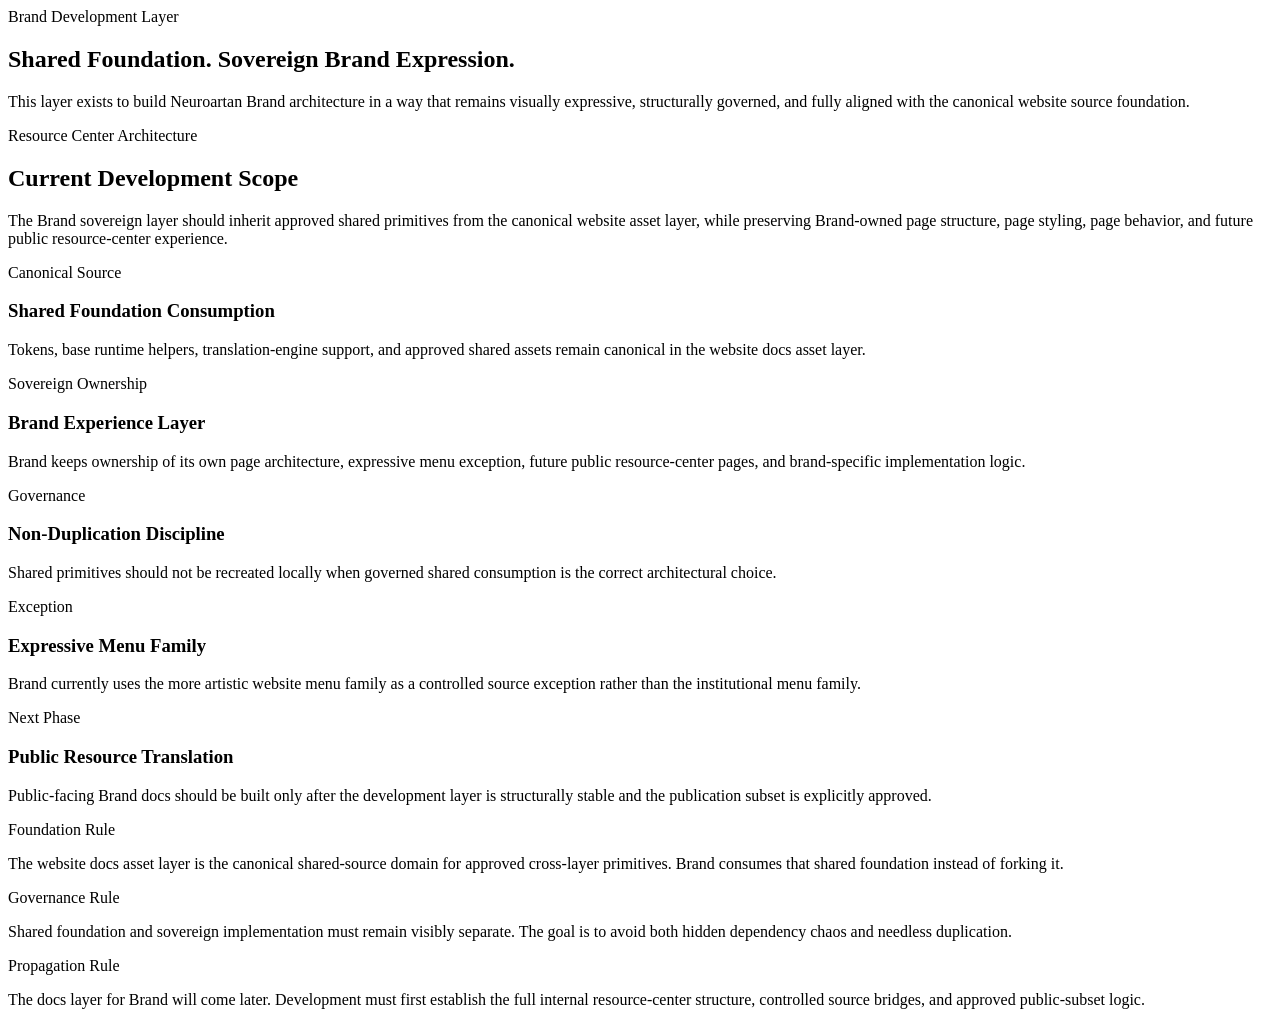
==== docs/index.html @ d34349f9 "Update brand" ====
<!-- =============================================================================
00) FILE INDEX
01) DOCUMENT IDENTITY
02) HEAD
03) BODY SHELL
04) CANONICAL SHARED MOUNTS
05) PAGE FRAME
06) HERO SECTION
07) RESOURCE CENTER OVERVIEW GRID
08) FOUNDATION BLOCK
09) GOVERNANCE BLOCK
10) PUBLIC PROPAGATION BLOCK
11) SCRIPT LAYER
============================================================================= -->
<!DOCTYPE html>
<html lang="en">
<head>
  <!-- ==========================================================================
  01) DOCUMENT IDENTITY
  ========================================================================== -->
  <meta charset="UTF-8">
  <meta name="viewport" content="width=device-width, initial-scale=1.0">
  <title>Neuroartan Brand Development</title>
  <meta name="description" content="Internal sovereign development layer for Neuroartan Brand architecture, shared-source consumption, and public resource-center planning.">

  <!-- ==========================================================================
  02) HEAD
  ========================================================================== -->
  <link rel="stylesheet" href="../../../../website/docs/assets/css/core/style.css">
  <link rel="stylesheet" href="../../assets/css/systems/brand-shell.css">
  <link rel="stylesheet" href="../../assets/css/pages/brand/brand.css">
</head>
<body class="site-body dark-mode brand-page-shell" data-brand-page="brand-index">
  <!-- ==========================================================================
  03) BODY SHELL
  ========================================================================== -->
  <div class="brand-shell__inner brand-page-shell__inner">

    <!-- ========================================================================
    04) CANONICAL SHARED MOUNTS
    ======================================================================== -->
    <div id="menu-mount" data-include="menu"></div>

    <main class="brand-shell__main brand-page-shell__main">
      <!-- ======================================================================
      05) PAGE FRAME
      ====================================================================== -->
      <div class="brand-page-frame">

        <!-- ====================================================================
        06) HERO SECTION
        ==================================================================== -->
        <section class="brand-page-hero brand-section-stack">
          <div class="brand-section-header brand-content-rail brand-content-rail--wide">
            <span class="brand-page-eyebrow">Brand Development Layer</span>
            <h1 class="brand-page-title">Shared Foundation. Sovereign Brand Expression.</h1>
            <p class="brand-page-intro">
              This layer exists to build Neuroartan Brand architecture in a way that remains visually expressive,
              structurally governed, and fully aligned with the canonical website source foundation.
            </p>
          </div>
        </section>

        <!-- ====================================================================
        07) RESOURCE CENTER OVERVIEW GRID
        ==================================================================== -->
        <section class="brand-page-section brand-section-stack">
          <div class="brand-section-header brand-content-rail brand-content-rail--wide">
            <span class="brand-page-eyebrow">Resource Center Architecture</span>
            <h2 class="brand-section-title">Current Development Scope</h2>
            <p class="brand-section-copy">
              The Brand sovereign layer should inherit approved shared primitives from the canonical website asset layer,
              while preserving Brand-owned page structure, page styling, page behavior, and future public resource-center experience.
            </p>
          </div>

          <div class="brand-resource-grid">
            <article class="brand-resource-card brand-resource-card--half">
              <span class="brand-resource-card__meta">Canonical Source</span>
              <h3 class="brand-resource-card__title">Shared Foundation Consumption</h3>
              <p class="brand-resource-card__text">
                Tokens, base runtime helpers, translation-engine support, and approved shared assets remain canonical in the website docs asset layer.
              </p>
            </article>

            <article class="brand-resource-card brand-resource-card--half">
              <span class="brand-resource-card__meta">Sovereign Ownership</span>
              <h3 class="brand-resource-card__title">Brand Experience Layer</h3>
              <p class="brand-resource-card__text">
                Brand keeps ownership of its own page architecture, expressive menu exception, future public resource-center pages, and brand-specific implementation logic.
              </p>
            </article>

            <article class="brand-resource-card brand-resource-card--third">
              <span class="brand-resource-card__meta">Governance</span>
              <h3 class="brand-resource-card__title">Non-Duplication Discipline</h3>
              <p class="brand-resource-card__text">
                Shared primitives should not be recreated locally when governed shared consumption is the correct architectural choice.
              </p>
            </article>

            <article class="brand-resource-card brand-resource-card--third">
              <span class="brand-resource-card__meta">Exception</span>
              <h3 class="brand-resource-card__title">Expressive Menu Family</h3>
              <p class="brand-resource-card__text">
                Brand currently uses the more artistic website menu family as a controlled source exception rather than the institutional menu family.
              </p>
            </article>

            <article class="brand-resource-card brand-resource-card--third">
              <span class="brand-resource-card__meta">Next Phase</span>
              <h3 class="brand-resource-card__title">Public Resource Translation</h3>
              <p class="brand-resource-card__text">
                Public-facing Brand docs should be built only after the development layer is structurally stable and the publication subset is explicitly approved.
              </p>
            </article>
          </div>
        </section>

        <!-- ====================================================================
        08) FOUNDATION BLOCK
        ==================================================================== -->
        <section class="brand-page-section brand-section-stack">
          <div class="brand-section-separator"></div>
          <div class="brand-content-rail brand-note-block">
            <span class="brand-page-eyebrow">Foundation Rule</span>
            <p class="brand-section-copy">
              The website docs asset layer is the canonical shared-source domain for approved cross-layer primitives.
              Brand consumes that shared foundation instead of forking it.
            </p>
          </div>
        </section>

        <!-- ====================================================================
        09) GOVERNANCE BLOCK
        ==================================================================== -->
        <section class="brand-page-section brand-section-stack">
          <div class="brand-content-rail brand-note-block">
            <span class="brand-page-eyebrow">Governance Rule</span>
            <p class="brand-section-copy">
              Shared foundation and sovereign implementation must remain visibly separate.
              The goal is to avoid both hidden dependency chaos and needless duplication.
            </p>
          </div>
        </section>

        <!-- ====================================================================
        10) PUBLIC PROPAGATION BLOCK
        ==================================================================== -->
        <section class="brand-page-section brand-section-stack">
          <div class="brand-content-rail brand-note-block">
            <span class="brand-page-eyebrow">Propagation Rule</span>
            <p class="brand-section-copy">
              The docs layer for Brand will come later.
              Development must first establish the full internal resource-center structure, controlled source bridges, and approved public-subset logic.
            </p>
          </div>
        </section>

      </div>
    </main>

    <div id="footer-mount"></div>
  </div>

  <!-- ========================================================================
  11) SCRIPT LAYER
  ======================================================================== -->
  <script type="module" src="../../../../website/docs/assets/js/core/main.js"></script>
  <script type="module" src="../../assets/js/pages/brand/brand.js"></script>
</body>
</html>
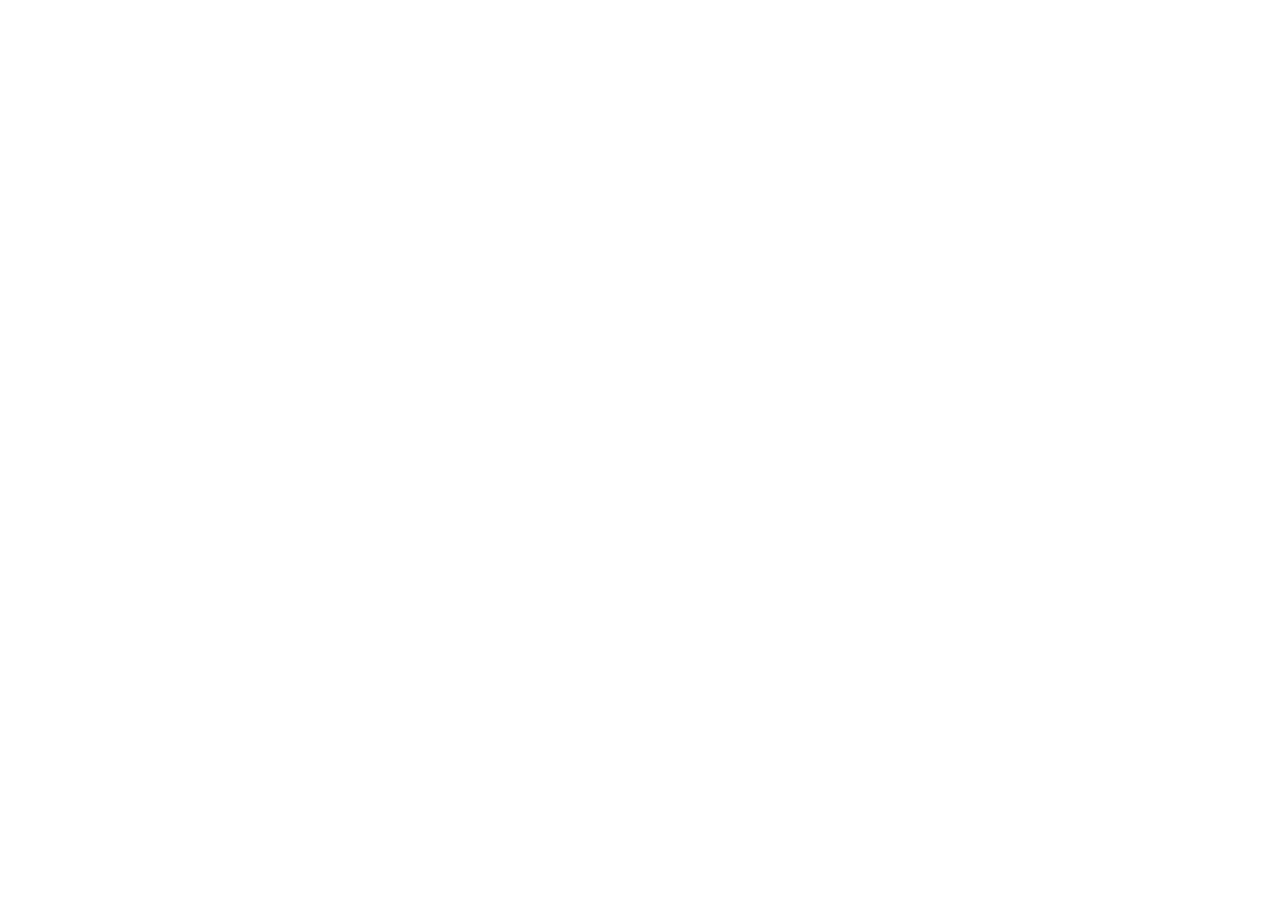
==== commit ab335fa1: "Add modular brand platform foundation" ====
--- a/docs/index.html
+++ b/docs/index.html
@@ -1,172 +1,53 @@
-<!-- =============================================================================
-00) FILE INDEX
-01) DOCUMENT IDENTITY
-02) HEAD
-03) BODY SHELL
-04) CANONICAL SHARED MOUNTS
-05) PAGE FRAME
-06) HERO SECTION
-07) RESOURCE CENTER OVERVIEW GRID
-08) FOUNDATION BLOCK
-09) GOVERNANCE BLOCK
-10) PUBLIC PROPAGATION BLOCK
-11) SCRIPT LAYER
-============================================================================= -->
 <!DOCTYPE html>
 <html lang="en">
 <head>
-  <!-- ==========================================================================
-  01) DOCUMENT IDENTITY
-  ========================================================================== -->
   <meta charset="UTF-8">
   <meta name="viewport" content="width=device-width, initial-scale=1.0">
-  <title>Neuroartan Brand Development</title>
-  <meta name="description" content="Internal sovereign development layer for Neuroartan Brand architecture, shared-source consumption, and public resource-center planning.">
+  <title>Neuroartan Brand</title>
+  <meta name="description" content="Neuroartan Brand is the public identity resource for Neuroartan logos, visual identity, brand foundations, digital usage, and public brand assets.">
+  <meta name="robots" content="index, follow">
+  <link rel="canonical" href="https://brand.neuroartan.com/">
 
-  <!-- ==========================================================================
-  02) HEAD
-  ========================================================================== -->
-  <link rel="stylesheet" href="../../../../website/docs/assets/css/core/style.css">
-  <link rel="stylesheet" href="../../assets/css/systems/brand-shell.css">
-  <link rel="stylesheet" href="../../assets/css/pages/brand/brand.css">
+  <meta property="og:title" content="Neuroartan Brand">
+  <meta property="og:description" content="Public Neuroartan brand identity resources, logo guidance, visual foundations, and digital asset direction.">
+  <meta property="og:type" content="website">
+  <meta property="og:url" content="https://brand.neuroartan.com/">
+  <meta property="og:image" content="https://brand.neuroartan.com/registry/icons/public/assets/core/identity/brand/neuroartan/logo-plain.svg">
+
+  <meta name="twitter:card" content="summary_large_image">
+  <meta name="twitter:title" content="Neuroartan Brand">
+  <meta name="twitter:description" content="Public Neuroartan brand identity resources, logo guidance, visual foundations, and digital asset direction.">
+  <meta name="twitter:image" content="https://brand.neuroartan.com/registry/icons/public/assets/core/identity/brand/neuroartan/logo-plain.svg">
+
+  <script type="application/ld+json">
+    {
+      "@context": "https://schema.org",
+      "@type": "WebSite",
+      "@id": "https://brand.neuroartan.com/#website",
+      "name": "Neuroartan Brand",
+      "url": "https://brand.neuroartan.com/",
+      "description": "Public Neuroartan brand identity resources, logo guidance, visual foundations, and digital asset direction.",
+      "publisher": {
+        "@type": "Organization",
+        "@id": "https://neuroartan.com/#organization",
+        "name": "Neuroartan",
+        "url": "https://neuroartan.com/",
+        "logo": {
+          "@type": "ImageObject",
+          "url": "https://brand.neuroartan.com/registry/icons/public/assets/core/identity/brand/neuroartan/logo-plain.svg"
+        }
+      }
+    }
+  </script>
+
+  <link rel="stylesheet" href="/assets/css/core/style.css">
+  <script type="module" src="/assets/js/core/app.js"></script>
 </head>
-<body class="site-body dark-mode brand-page-shell" data-brand-page="brand-index">
-  <!-- ==========================================================================
-  03) BODY SHELL
-  ========================================================================== -->
-  <div class="brand-shell__inner brand-page-shell__inner">
+<body data-brand-page="home">
+  <header data-fragment="brand-header"></header>
 
-    <!-- ========================================================================
-    04) CANONICAL SHARED MOUNTS
-    ======================================================================== -->
-    <div id="menu-mount" data-include="menu"></div>
+  <main id="brand-main" class="brand-main" data-brand-home></main>
 
-    <main class="brand-shell__main brand-page-shell__main">
-      <!-- ======================================================================
-      05) PAGE FRAME
-      ====================================================================== -->
-      <div class="brand-page-frame">
-
-        <!-- ====================================================================
-        06) HERO SECTION
-        ==================================================================== -->
-        <section class="brand-page-hero brand-section-stack">
-          <div class="brand-section-header brand-content-rail brand-content-rail--wide">
-            <span class="brand-page-eyebrow">Brand Development Layer</span>
-            <h1 class="brand-page-title">Shared Foundation. Sovereign Brand Expression.</h1>
-            <p class="brand-page-intro">
-              This layer exists to build Neuroartan Brand architecture in a way that remains visually expressive,
-              structurally governed, and fully aligned with the canonical website source foundation.
-            </p>
-          </div>
-        </section>
-
-        <!-- ====================================================================
-        07) RESOURCE CENTER OVERVIEW GRID
-        ==================================================================== -->
-        <section class="brand-page-section brand-section-stack">
-          <div class="brand-section-header brand-content-rail brand-content-rail--wide">
-            <span class="brand-page-eyebrow">Resource Center Architecture</span>
-            <h2 class="brand-section-title">Current Development Scope</h2>
-            <p class="brand-section-copy">
-              The Brand sovereign layer should inherit approved shared primitives from the canonical website asset layer,
-              while preserving Brand-owned page structure, page styling, page behavior, and future public resource-center experience.
-            </p>
-          </div>
-
-          <div class="brand-resource-grid">
-            <article class="brand-resource-card brand-resource-card--half">
-              <span class="brand-resource-card__meta">Canonical Source</span>
-              <h3 class="brand-resource-card__title">Shared Foundation Consumption</h3>
-              <p class="brand-resource-card__text">
-                Tokens, base runtime helpers, translation-engine support, and approved shared assets remain canonical in the website docs asset layer.
-              </p>
-            </article>
-
-            <article class="brand-resource-card brand-resource-card--half">
-              <span class="brand-resource-card__meta">Sovereign Ownership</span>
-              <h3 class="brand-resource-card__title">Brand Experience Layer</h3>
-              <p class="brand-resource-card__text">
-                Brand keeps ownership of its own page architecture, expressive menu exception, future public resource-center pages, and brand-specific implementation logic.
-              </p>
-            </article>
-
-            <article class="brand-resource-card brand-resource-card--third">
-              <span class="brand-resource-card__meta">Governance</span>
-              <h3 class="brand-resource-card__title">Non-Duplication Discipline</h3>
-              <p class="brand-resource-card__text">
-                Shared primitives should not be recreated locally when governed shared consumption is the correct architectural choice.
-              </p>
-            </article>
-
-            <article class="brand-resource-card brand-resource-card--third">
-              <span class="brand-resource-card__meta">Exception</span>
-              <h3 class="brand-resource-card__title">Expressive Menu Family</h3>
-              <p class="brand-resource-card__text">
-                Brand currently uses the more artistic website menu family as a controlled source exception rather than the institutional menu family.
-              </p>
-            </article>
-
-            <article class="brand-resource-card brand-resource-card--third">
-              <span class="brand-resource-card__meta">Next Phase</span>
-              <h3 class="brand-resource-card__title">Public Resource Translation</h3>
-              <p class="brand-resource-card__text">
-                Public-facing Brand docs should be built only after the development layer is structurally stable and the publication subset is explicitly approved.
-              </p>
-            </article>
-          </div>
-        </section>
-
-        <!-- ====================================================================
-        08) FOUNDATION BLOCK
-        ==================================================================== -->
-        <section class="brand-page-section brand-section-stack">
-          <div class="brand-section-separator"></div>
-          <div class="brand-content-rail brand-note-block">
-            <span class="brand-page-eyebrow">Foundation Rule</span>
-            <p class="brand-section-copy">
-              The website docs asset layer is the canonical shared-source domain for approved cross-layer primitives.
-              Brand consumes that shared foundation instead of forking it.
-            </p>
-          </div>
-        </section>
-
-        <!-- ====================================================================
-        09) GOVERNANCE BLOCK
-        ==================================================================== -->
-        <section class="brand-page-section brand-section-stack">
-          <div class="brand-content-rail brand-note-block">
-            <span class="brand-page-eyebrow">Governance Rule</span>
-            <p class="brand-section-copy">
-              Shared foundation and sovereign implementation must remain visibly separate.
-              The goal is to avoid both hidden dependency chaos and needless duplication.
-            </p>
-          </div>
-        </section>
-
-        <!-- ====================================================================
-        10) PUBLIC PROPAGATION BLOCK
-        ==================================================================== -->
-        <section class="brand-page-section brand-section-stack">
-          <div class="brand-content-rail brand-note-block">
-            <span class="brand-page-eyebrow">Propagation Rule</span>
-            <p class="brand-section-copy">
-              The docs layer for Brand will come later.
-              Development must first establish the full internal resource-center structure, controlled source bridges, and approved public-subset logic.
-            </p>
-          </div>
-        </section>
-
-      </div>
-    </main>
-
-    <div id="footer-mount"></div>
-  </div>
-
-  <!-- ========================================================================
-  11) SCRIPT LAYER
-  ======================================================================== -->
-  <script type="module" src="../../../../website/docs/assets/js/core/main.js"></script>
-  <script type="module" src="../../assets/js/pages/brand/brand.js"></script>
+  <footer data-fragment="brand-footer"></footer>
 </body>
 </html>
